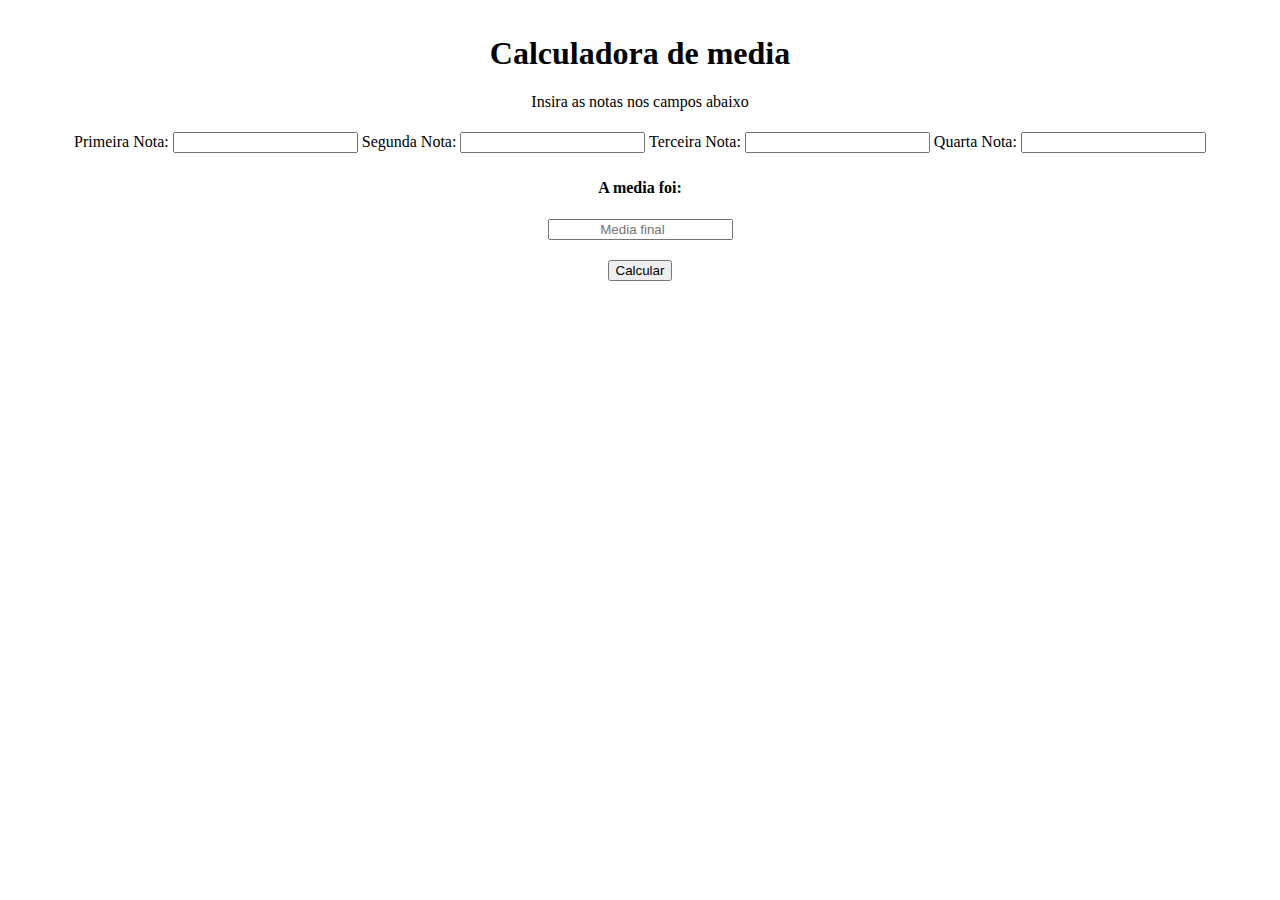
==== p1/calculadora.html @ d94891d2 "Incio" ====
<!DOCTYPE html>
<html lang="en">
<head>
    <meta charset="UTF-8">
    <meta http-equiv="X-UA-Compatible" content="IE=edge">
    <meta name="viewport" content="width=device-width, initial-scale=1.0">
    <link href="./calculadora.css" rel="stylesheet">
    
    <title>Calculadora de media</title>
</head>
<body>
    <div class="container">
        <h1 class="page-title">Calculadora de media</h1>
        <p class="Sub">Insira as notas nos campos abaixo</p>

        <div class="Campo">

            <label>
                 Primeira Nota:
                <input type="number" id="primeiraNota" name="nota">
            </label>

            <label>
                Segunda Nota:
                <input type="number" id="segundaNota" name="nota">
            </label>

            <label>
                Terceira Nota:
                <input type="number" id="terceiraNota" name="nota">
            </label>

            <label>
                Quarta Nota:
                <input type="number" id="quartaNota" name="nota">
            </label>
        </div>
        <h4>A media foi: </h4>

        <input type="number" id="mediaFinal" placeholder="Media final">
        
        <div class="botao">
            <button type="submit" onclick="calcular()">Calcular</button>
        </div>
        
    </div>
    
    
</body>

</html>
---- p1/calculadora.css ----
*{
    
    text-align: center;
}

.container{
    margin: 10px;
    padding: 5px;
}

.page-title{
    padding: 5px;
    margin: 15px;
    border: 10px black;

}

.page-sub{
    padding: 5px;
    margin: 15px;
    border-radius: 5px;
    border-color: black;

}

.Campo{
    padding: 5px;
    margin: 15px;
    align-items: stretch;

}
.botao{
    padding: 5px;
    margin: 15px;
}
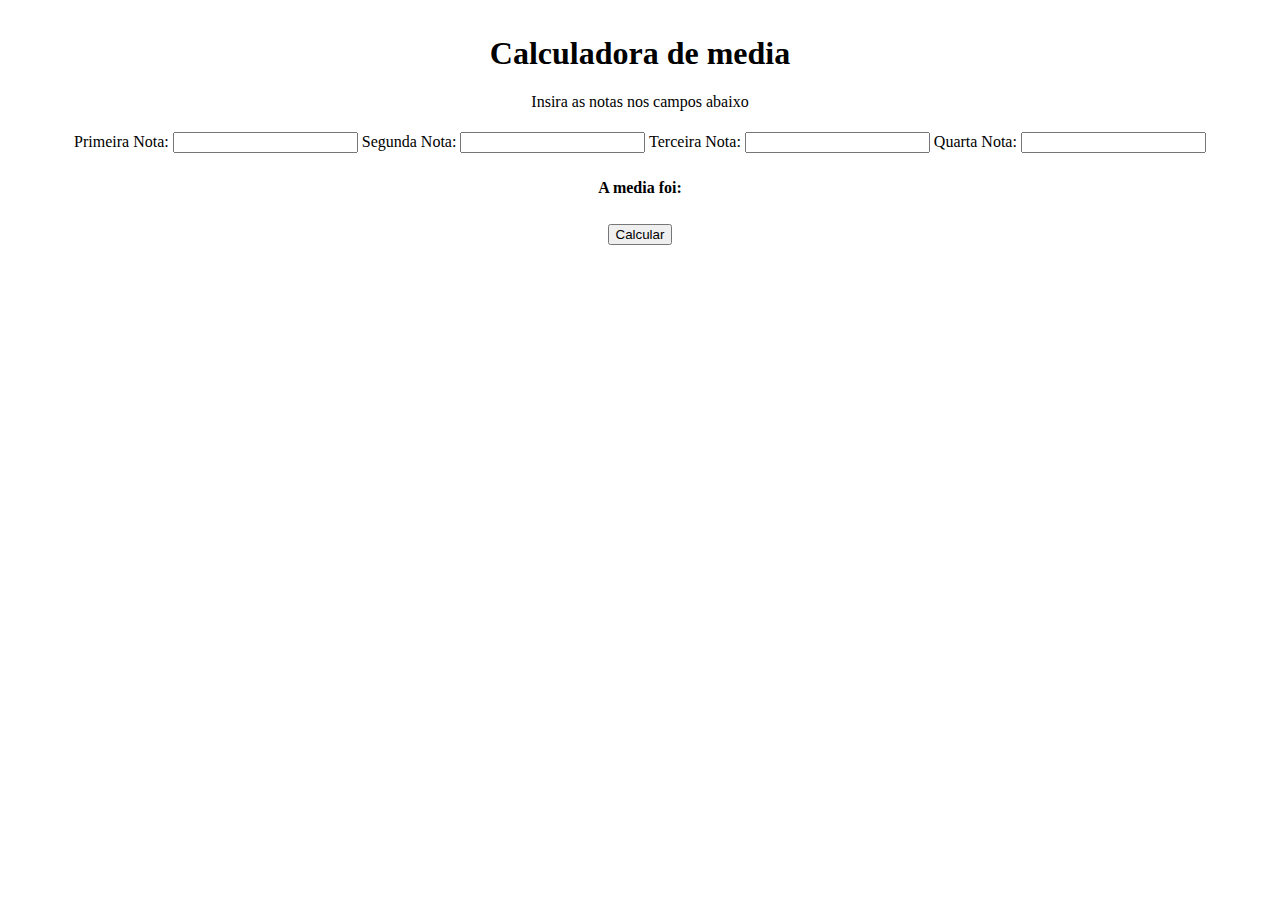
==== commit c528f3c2: "alterações" ====
--- a/p1/calculadora.html
+++ b/p1/calculadora.html
@@ -37,7 +37,7 @@
         </div>
         <h4>A media foi: </h4>
 
-        <input type="number" id="mediaFinal" placeholder="Media final">
+        <p id="mediaFinal"></p>
         
         <div class="botao">
             <button type="submit" onclick="calcular()">Calcular</button>
@@ -45,7 +45,7 @@
         
     </div>
     
-    
+    <script src="./calculadora.js"></script>
 </body>
 
 </html>